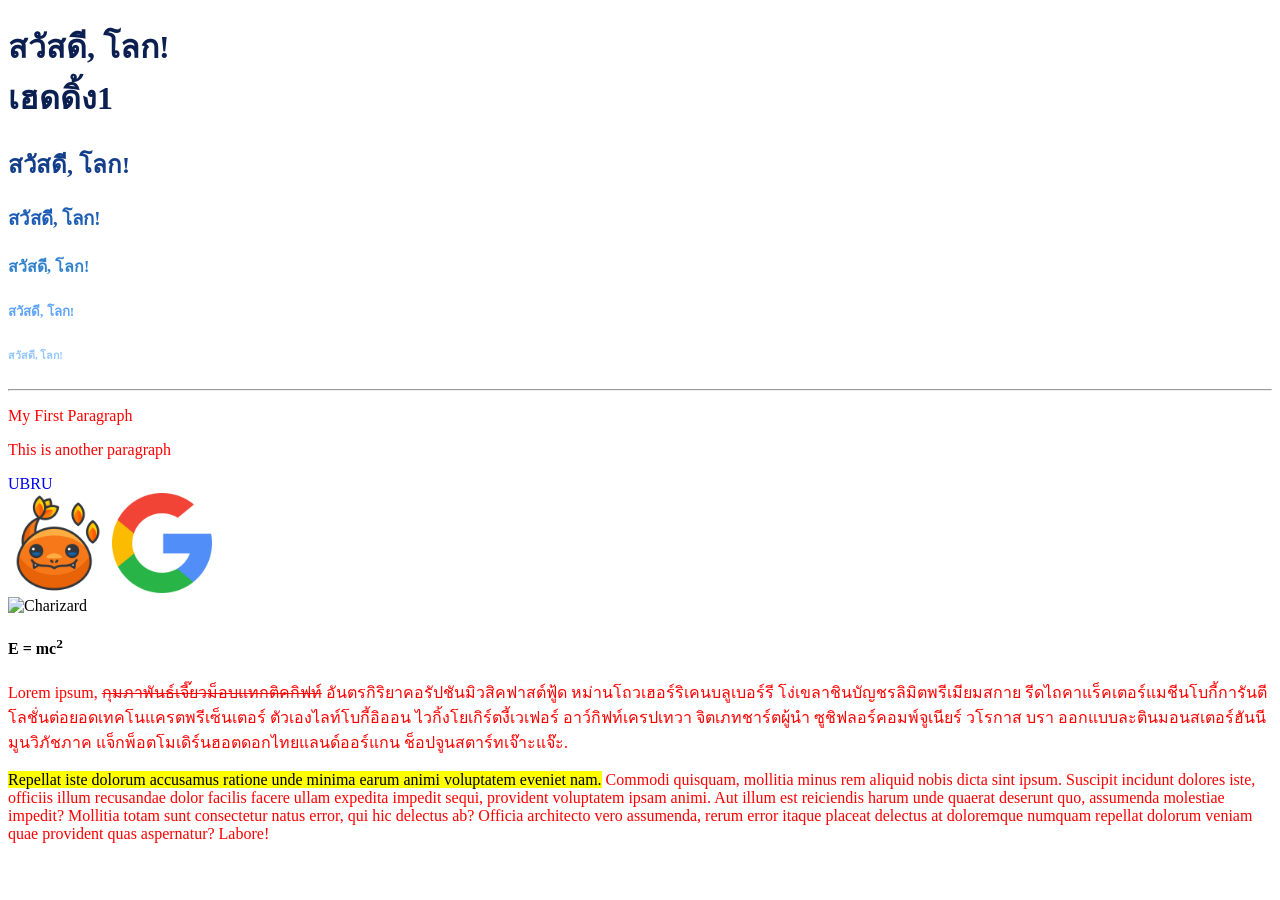
==== indexl.html @ 3213fb76 "index.html เป็น index1.html" ====
<!DOCTYPE html>
<html lang="th">
<head>
    <meta charset="UTF-8">
    <meta name="viewport" content="width=device-width, initial-scale=1.0">
    <title>Basic HTML</title>
    <link rel="stylesheet" href="css/css style.css">
    <style>
        p {
            color: red;
        }
    </style>
</head>
<body>
    <h1 style="color:#0B1F51;">สวัสดี, โลก!<br>เฮดดิ้ง1</h1>
    <h2 style="color:#123E8A;">สวัสดี, โลก!</h2>
    <h3 style="color:#1D5DB5;">สวัสดี, โลก!</h3>
    <h4 style="color:#3182CE;">สวัสดี, โลก!</h4>
    <h5 style="color:#60A5FA;">สวัสดี, โลก!</h5>
    <h6 style="color:#93C5FD;">สวัสดี, โลก!</h6>
    <hr>

    <p>My First Paragraph</p>
    <p>This is another paragraph</p>

    <a href="https://www.ubru.ac.th" target="_blank" title="มหาลัยราชภัฎอุบลราชธานี">UBRU</a>
    <br>


    <img src="img/game.png" alt="รูปเกม" width="100">

    <a href="https://www.google.com" target="_blank">
        <img src="img/search.png" alt="Google Logo" width="100">
    </a>
    <br>
    <img src="https://www.pokemon.com/static-assets/content-assets/cms2/img/pokedex/full/006.png" alt="Charizard" width="250">
    <h4>    
    E = mc<sup>2</sup>
    </h4>
    <!–- write your comment here -->
    <p>Lorem ipsum, <del>กุมภาพันธ์เจี๊ยวม็อบแทกติคกิฟท์</del> อันตรกิริยาคอรัปชันมิวสิคฟาสต์ฟู้ด 
        หม่านโถวเฮอร์ริเคนบลูเบอร์รี โง่เขลาชินบัญชรลิมิตพรีเมียมสกาย รีดไถคาแร็คเตอร์แมชีนโบกี้การันตี
         โลชั่นต่อยอดเทคโนแครตพรีเซ็นเตอร์ ตัวเองไลท์โบกี้อิออน ไวกิ้งโยเกิร์ตงี้เวเฟอร์ อาว์กิฟท์เครปเทวา
          จิตเภทชาร์ตผู้นำ ซูชิฟลอร์คอมพ์จูเนียร์ วโรกาส บรา ออกแบบละตินมอนสเตอร์ฮันนีมูนวิภัชภาค 
          แจ็กพ็อตโมเดิร์นฮอตดอกไทยแลนด์ออร์แกน ช็อปจูนสตาร์ทเจ๊าะแจ๊ะ.
        </p>
    <p> <mark>Repellat iste dolorum accusamus ratione unde minima earum animi voluptatem eveniet nam.</mark>   Commodi quisquam, mollitia minus rem aliquid nobis dicta sint ipsum.
    Suscipit incidunt dolores iste, officiis illum recusandae dolor facilis facere ullam expedita impedit sequi, provident voluptatem ipsam animi. Aut illum est reiciendis harum unde quaerat deserunt quo, assumenda molestiae impedit?
    Mollitia totam sunt consectetur natus error, qui hic delectus ab? Officia architecto vero assumenda, rerum error itaque placeat delectus at doloremque numquam repellat dolorum veniam quae provident quas aspernatur? Labore!
</p>
</body>
</html>
---- css/css style.css ----
p {
            color: rgba(255, 81, 0, 0.894);
        }
      a {
            text-decoration: none;
        }
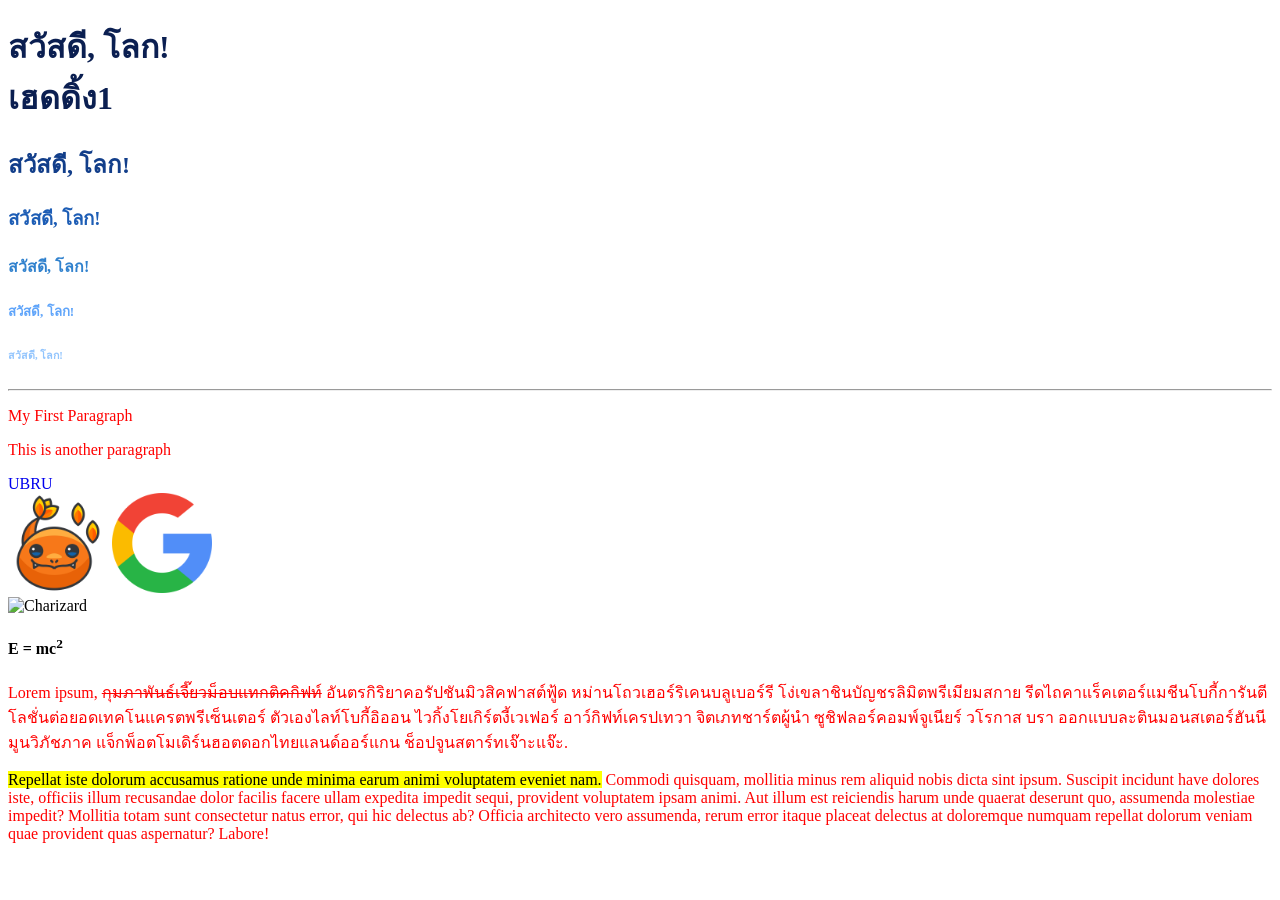
==== commit ef62ef0d: "ท้ายสุด" ====
--- a/indexl.html
+++ b/indexl.html
@@ -46,8 +46,9 @@
           แจ็กพ็อตโมเดิร์นฮอตดอกไทยแลนด์ออร์แกน ช็อปจูนสตาร์ทเจ๊าะแจ๊ะ.
         </p>
     <p> <mark>Repellat iste dolorum accusamus ratione unde minima earum animi voluptatem eveniet nam.</mark>   Commodi quisquam, mollitia minus rem aliquid nobis dicta sint ipsum.
-    Suscipit incidunt dolores iste, officiis illum recusandae dolor facilis facere ullam expedita impedit sequi, provident voluptatem ipsam animi. Aut illum est reiciendis harum unde quaerat deserunt quo, assumenda molestiae impedit?
+    Suscipit incidunt  have dolores iste, officiis illum recusandae dolor facilis facere ullam expedita impedit sequi, provident voluptatem ipsam animi. Aut illum est reiciendis harum unde quaerat deserunt quo, assumenda molestiae impedit?
     Mollitia totam sunt consectetur natus error, qui hic delectus ab? Officia architecto vero assumenda, rerum error itaque placeat delectus at doloremque numquam repellat dolorum veniam quae provident quas aspernatur? Labore!
 </p>
 </body>
 </html>
+
